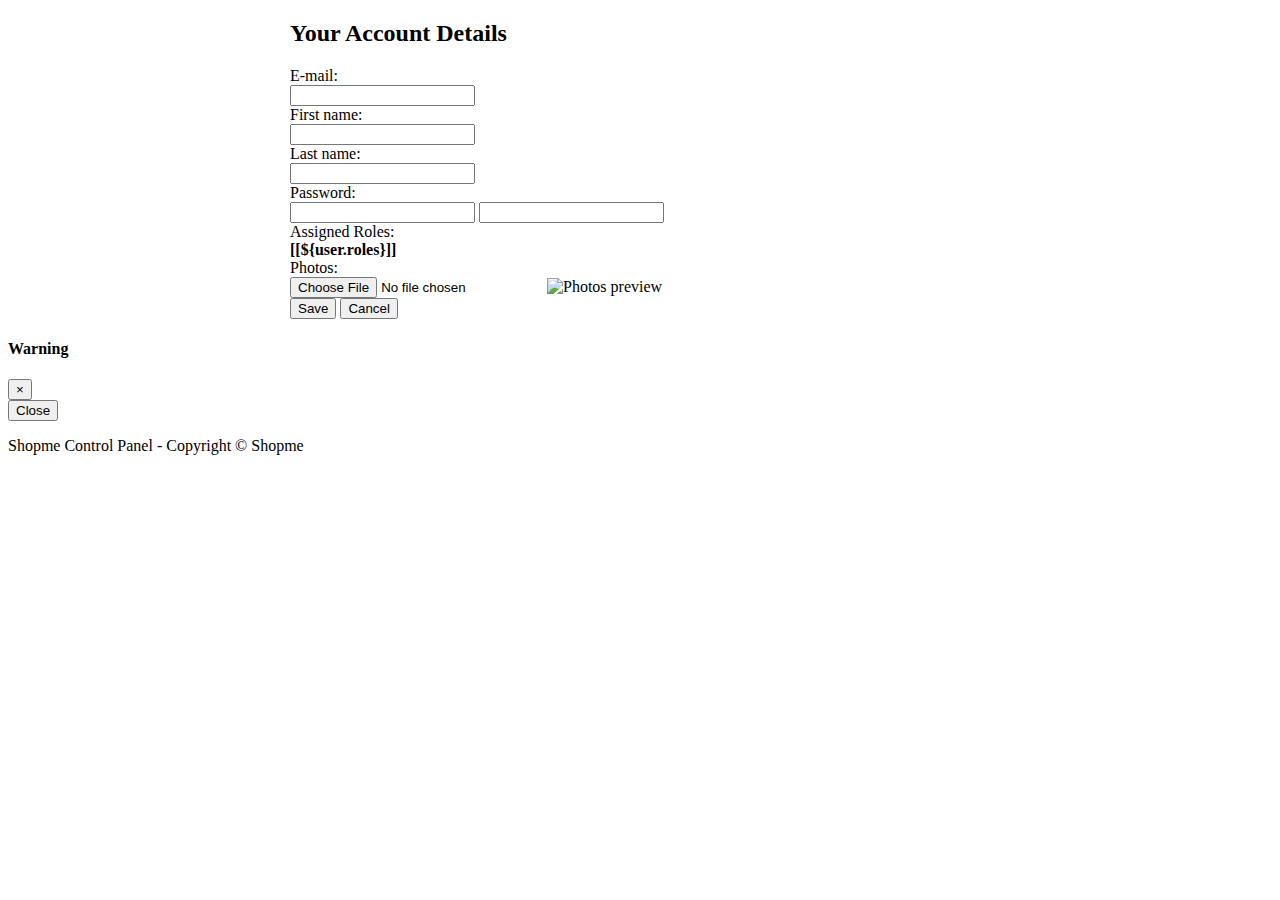
==== ShopmeWebParent/ShopmeBackEnd/src/main/resources/templates/account_form.html @ 4f6e018a "Account Controller, account_form are added" ====
<!DOCTYPE html>
<html lang="en" xmlns:th="http://www.thymeleaf.org">
<head th:replace="fragments :: page_head('Your Account Details')">
<body>

    <div class="container-fluid">
        <div th:replace="navigation :: menu"></div>

        <form th:action="@{/account/update}" method="post" style="max-width: 700px; margin: 0 auto"
            th:object="${user}" enctype="multipart/form-data">
            <!-- This object is coming from controller(/users/new api)
                enctype is used to send the image name to the server when we've uploaded the image-->

            <div class="text-center">
                <h2>Your Account Details</h2>
            </div>
            <input type="hidden" th:field="*{id}"><!-- For validation of email in editing the form -->
            <div class="border border-secondary rounded p-3">
                <div class="form-group row">
                    <label class="col-sm-4 col-form-label">E-mail:</label>
                    <div class="col-sm-8">
                        <input type="email" class="form-control" th:field="*{email}"
                               readonly="readonly"/>
                    </div>
                </div>

                <div class="form-group row">
                    <label class="col-sm-4 col-form-label">First name:</label>
                    <div class="col-sm-8">
                        <input type="text" class="form-control" th:field="*{firstName}"
                               required minlength="2" maxlength="45"/>
                    </div>
                </div>

                <div class="form-group row">
                    <label class="col-sm-4 col-form-label">Last name:</label>
                    <div class="col-sm-8">
                        <input type="text" class="form-control" th:field="*{lastName}"
                               required minlength="2" maxlength="45"/>
                    </div>
                </div>

                <div class="form-group row">
                    <label class="col-sm-4 col-form-label">Password:</label>
                    <div class="col-sm-8">
                        <!-- Creating new user -->
                        <input th:if="${id} == null" type="password" class="form-control" th:field="*{password}"
                               required minlength="8" maxlength="128"/>

                        <!-- Editing an user -->
                        <input th:if="${id} != null" type="password" class="form-control" th:field="*{password}"
                                minlength="8" maxlength="128"/>
                    </div>
                </div>

                <div class="form-group row">
                    <label class="col-sm-4 col-form-label">Assigned Roles:</label>
                    <div class="col-sm-8">
                            <span><b>[[${user.roles}]]</b></span>
                    </div>
                </div>


                <div class="form-group row">
                    <label class="col-sm-4 col-form-label">Photos:</label>
                    <div class="col-sm-8">
                        <input type="hidden" th:field="*{photos}"/>
                        <input type="file" name="image" id="fileImage" class="mb-10" accept="image/png, image/jpeg" />
                        <img th:src="@{${user.photosImagePath}}" id="thumbnail" alt="Photos preview"
                                class="img-fluid mt-2"/>
                    </div>
                </div>

                <div class="text-center">
                    <input type="submit" value="Save" class="btn btn-primary m-3">
                    <input type="button" value="Cancel" class="btn btn-secondary" id="cancelButton">
                </div>
            </div>

        </form>

        <div class="modal fade text-center" id="modalDialog">
            <div class="modal-dialog">
                <div class="modal-content">
                    <div class="modal-header">
                        <h4 class="modal-title" id="modalTitle">Warning</h4>
                        <button type="button" class="close" data-dismiss="modal">&times;</button>
                    </div>

                    <div class="modal-body">
                        <span id="modalBody"></span>
                    </div>

                    <div class="modal-footer">
                        <button type="button" class="btn btn-danger" data-dismiss="modal">Close</button>
                    </div>
                </div>
            </div>
        </div>

        <div class="text-center">
            <p>Shopme Control Panel - Copyright &copy; Shopme</p>
        </div>
    </div>

    <script type="text/javascript">

        <!-- For cancel button -->
        $(document).ready(function(){
            $("#cancelButton").on("click", function () {
                window.location="[[@{/users}]]"
            });

            <!-- For displaying image in the thumbnail -->
            $("#fileImage").change(function(){
                fileSize=this.files[0].size;
                // alert('File size: '+fileSize);

                if(fileSize > 1048576){
                    this.setCustomValidity("You must choose an image less than 1MB!");
                    this.reportValidity();
                }
                else{
                    this.setCustomValidity("");
                    showImageThumbnail(this);
                }
            });
        });

        function showImageThumbnail(fileInput){
            var file=fileInput.files[0];
            var reader=new FileReader();
            reader.onload=function(e){
                $("#thumbnail").attr("src", e.target.result)
            };

            reader.readAsDataURL(file);
        }

    </script>


</body>
</html>
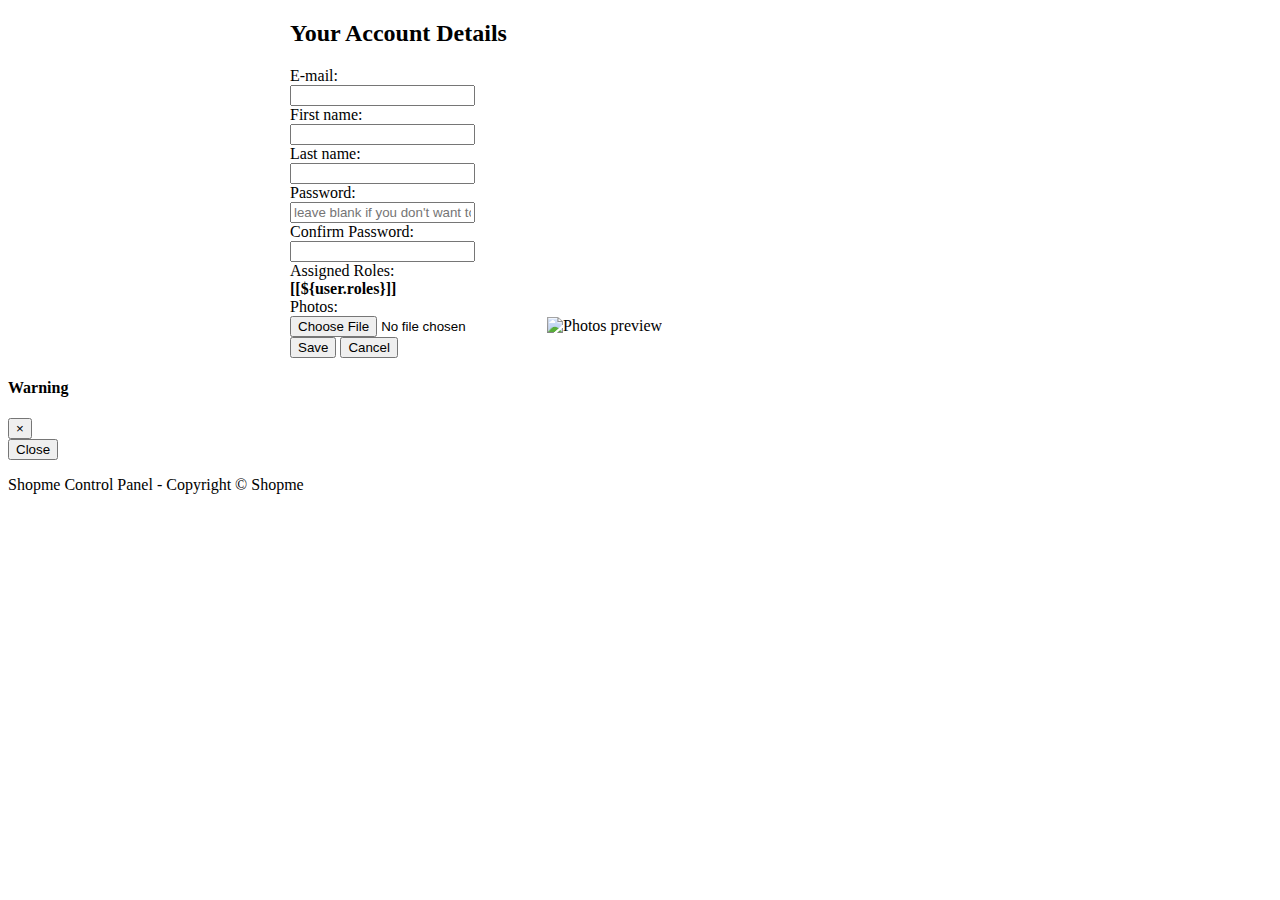
==== commit 8b96dc44: "Confirm password is added with validation" ====
--- a/ShopmeWebParent/ShopmeBackEnd/src/main/resources/templates/account_form.html
+++ b/ShopmeWebParent/ShopmeBackEnd/src/main/resources/templates/account_form.html
@@ -43,13 +43,16 @@
                 <div class="form-group row">
                     <label class="col-sm-4 col-form-label">Password:</label>
                     <div class="col-sm-8">
-                        <!-- Creating new user -->
-                        <input th:if="${id} == null" type="password" class="form-control" th:field="*{password}"
-                               required minlength="8" maxlength="128"/>
+                        <input type="password" class="form-control" th:field="*{password}"
+                                minlength="8" maxlength="20" oninput="checkPasswordMatch(document.getElementById('confirmPassword'))" placeholder="leave blank if you don't want to change password"/>
+                    </div>
+                </div>
 
-                        <!-- Editing an user -->
-                        <input th:if="${id} != null" type="password" class="form-control" th:field="*{password}"
-                                minlength="8" maxlength="128"/>
+                <div class="form-group row">
+                    <label class="col-sm-4 col-form-label">Confirm Password:</label>
+                    <div class="col-sm-8">
+                        <input type="password" class="form-control" id="confirmPassword"
+                               minlength="8" maxlength="20" oninput="checkPasswordMatch(this)"/>
                     </div>
                 </div>
 
@@ -137,6 +140,16 @@
             reader.readAsDataURL(file);
         }
 
+        //checking the two passwords are same or not
+        function checkPasswordMatch(confirmPassword){
+            if(confirmPassword.value != $('#password').val()){
+                confirmPassword.setCustomValidity('Passwords do not match');
+            }
+            else{
+                confirmPassword.setCustomValidity('');
+            }
+        }
+
     </script>
 
 
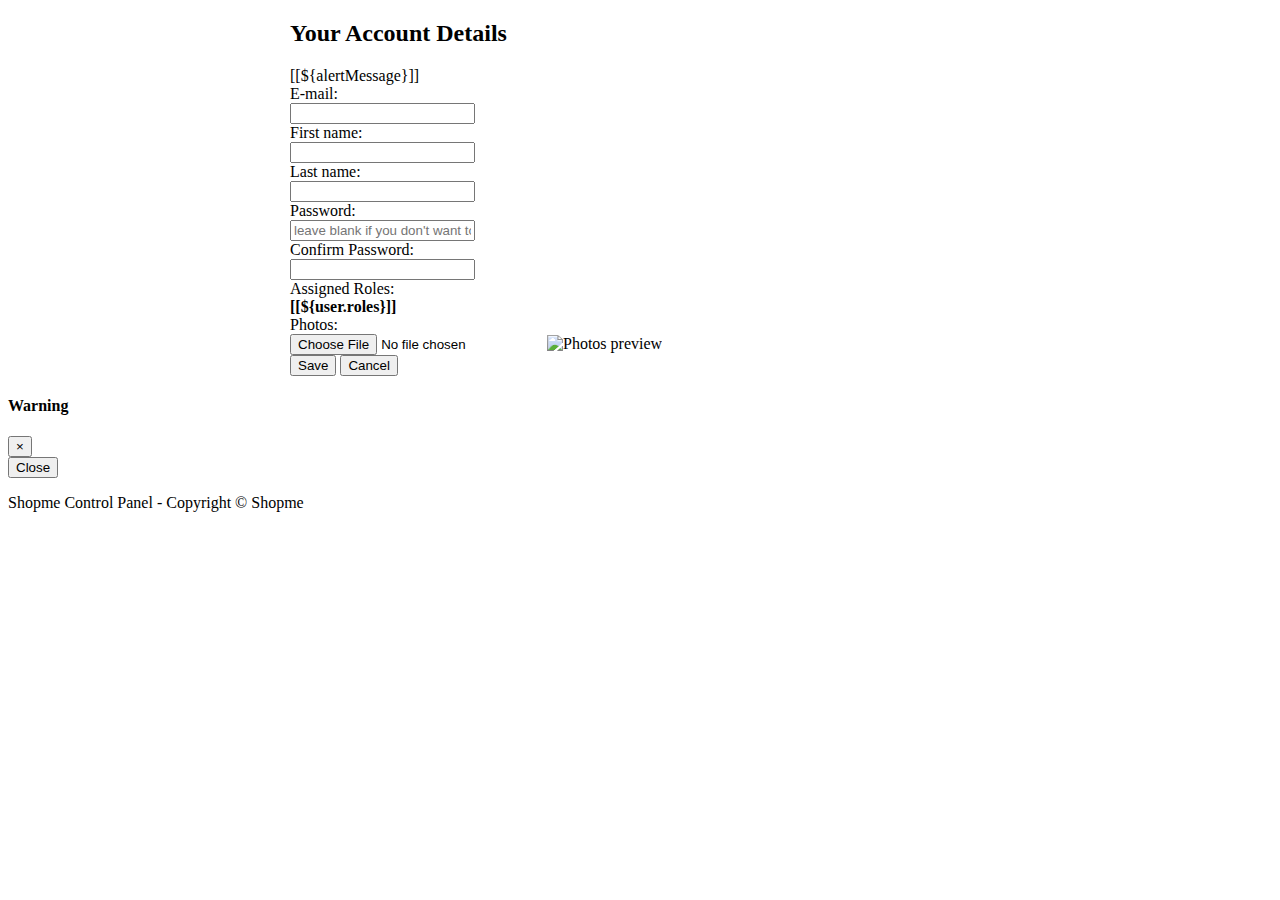
==== commit c8368ac7: "Update details functionality is added" ====
--- a/ShopmeWebParent/ShopmeBackEnd/src/main/resources/templates/account_form.html
+++ b/ShopmeWebParent/ShopmeBackEnd/src/main/resources/templates/account_form.html
@@ -5,6 +5,8 @@
 
     <div class="container-fluid">
         <div th:replace="navigation :: menu"></div>
+
+
 
         <form th:action="@{/account/update}" method="post" style="max-width: 700px; margin: 0 auto"
             th:object="${user}" enctype="multipart/form-data">
@@ -14,6 +16,12 @@
             <div class="text-center">
                 <h2>Your Account Details</h2>
             </div>
+
+            <div th:if="${alertMessage != null}" class="alert alert-success text-center">
+                [[${alertMessage}]]
+            </div>
+
+
             <input type="hidden" th:field="*{id}"><!-- For validation of email in editing the form -->
             <div class="border border-secondary rounded p-3">
                 <div class="form-group row">
